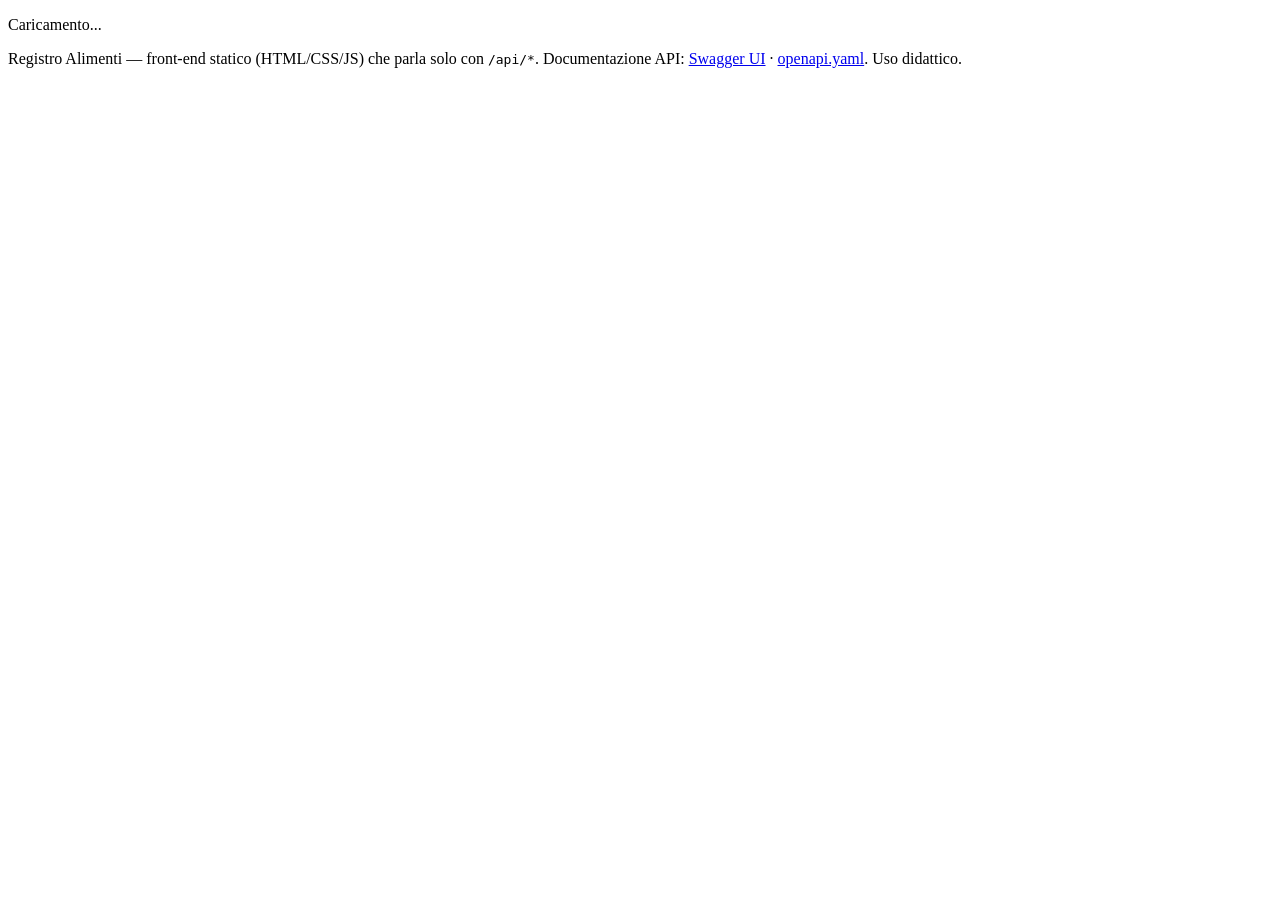
==== frontend/index.html @ d980cf09 "prima commit" ====
<!DOCTYPE html>
<html lang="it">
<head>
<meta charset="UTF-8">
<meta name="viewport" content="width=device-width, initial-scale=1.0">
<title>Registro Alimenti — API REST</title>
<link rel="stylesheet" href="/css/style.css">
</head>
<body>
  <header class="site-header">
    <div class="site-header__inner" id="site-header-inner"></div>
    <nav class="site-nav">
      <div class="site-nav__inner" id="site-nav-inner"></div>
    </nav>
  </header>

  <main class="page">
    <div id="flash-container"></div>
    <div id="content">
      <p class="loading">Caricamento...</p>
    </div>
  </main>

  <footer class="site-footer">
    <p>
      Registro Alimenti &mdash; front-end statico (HTML/CSS/JS) che parla solo con
      <code>/api/*</code>. Documentazione API: <a href="/api/docs">Swagger UI</a> &middot;
      <a href="/api/openapi.yaml">openapi.yaml</a>. Uso didattico.
    </p>
  </footer>

  <script src="/js/util.js"></script>
  <script src="/js/api.js"></script>
  <script src="/js/pages.js"></script>
  <script src="/js/app.js"></script>
</body>
</html>
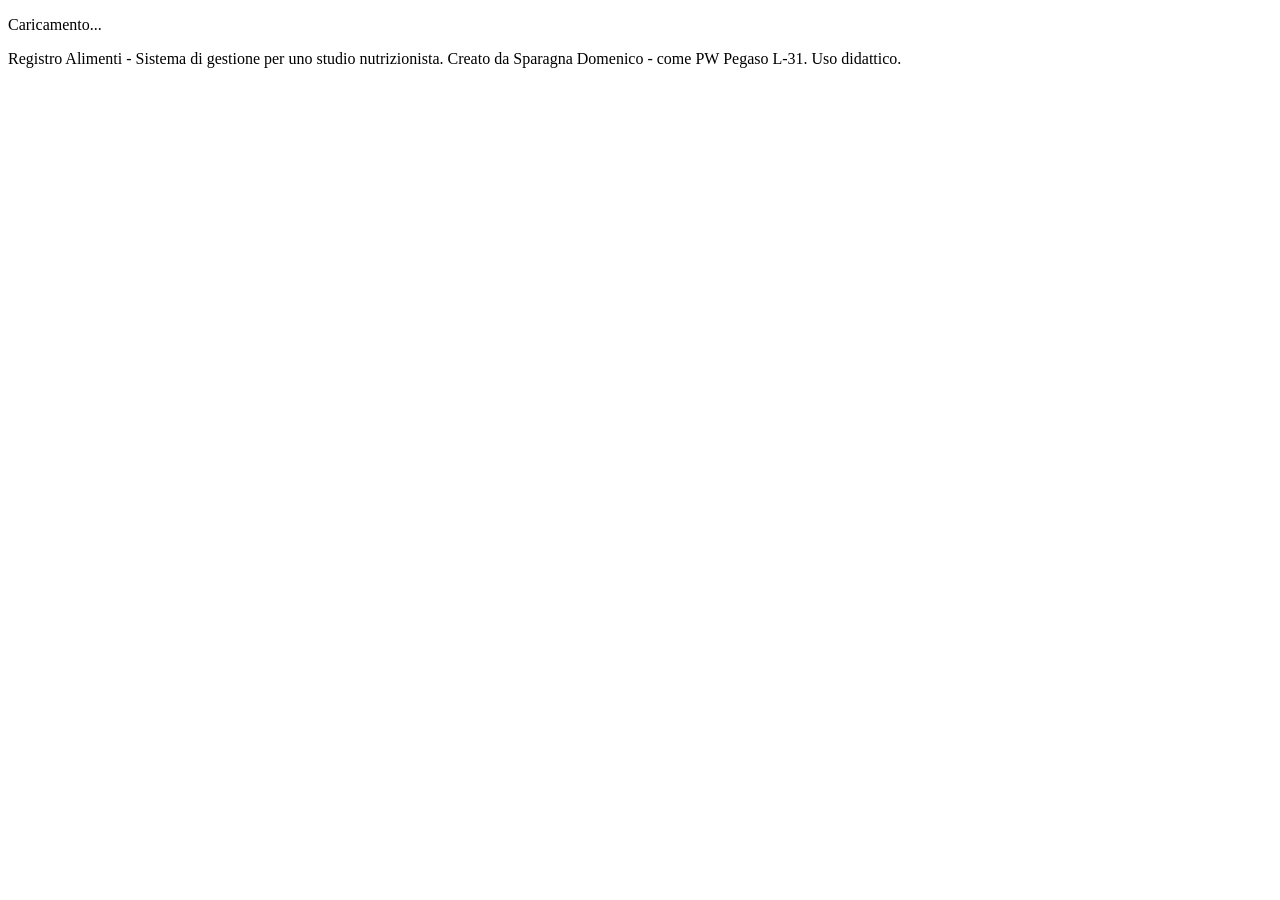
==== commit fd4f24b2: "fix varie su testi" ====
--- a/frontend/index.html
+++ b/frontend/index.html
@@ -23,9 +23,12 @@
 
   <footer class="site-footer">
     <p>
-      Registro Alimenti &mdash; front-end statico (HTML/CSS/JS) che parla solo con
-      <code>/api/*</code>. Documentazione API: <a href="/api/docs">Swagger UI</a> &middot;
-      <a href="/api/openapi.yaml">openapi.yaml</a>. Uso didattico.
+      Registro Alimenti - Sistema di gestione per uno studio nutrizionista.
+      Creato da Sparagna Domenico - come PW Pegaso L-31. Uso didattico.
+    </p>
+    <p id="footer-docs" class="footer-docs" hidden>
+      Documentazione API: <a href="https://domenicosparagna.pythonanywhere.com/api/docs">Swagger UI</a> &middot;
+      <a href="https://domenicosparagna.pythonanywhere.com/api/openapi.yaml">openapi.yaml</a>.
     </p>
   </footer>
 
